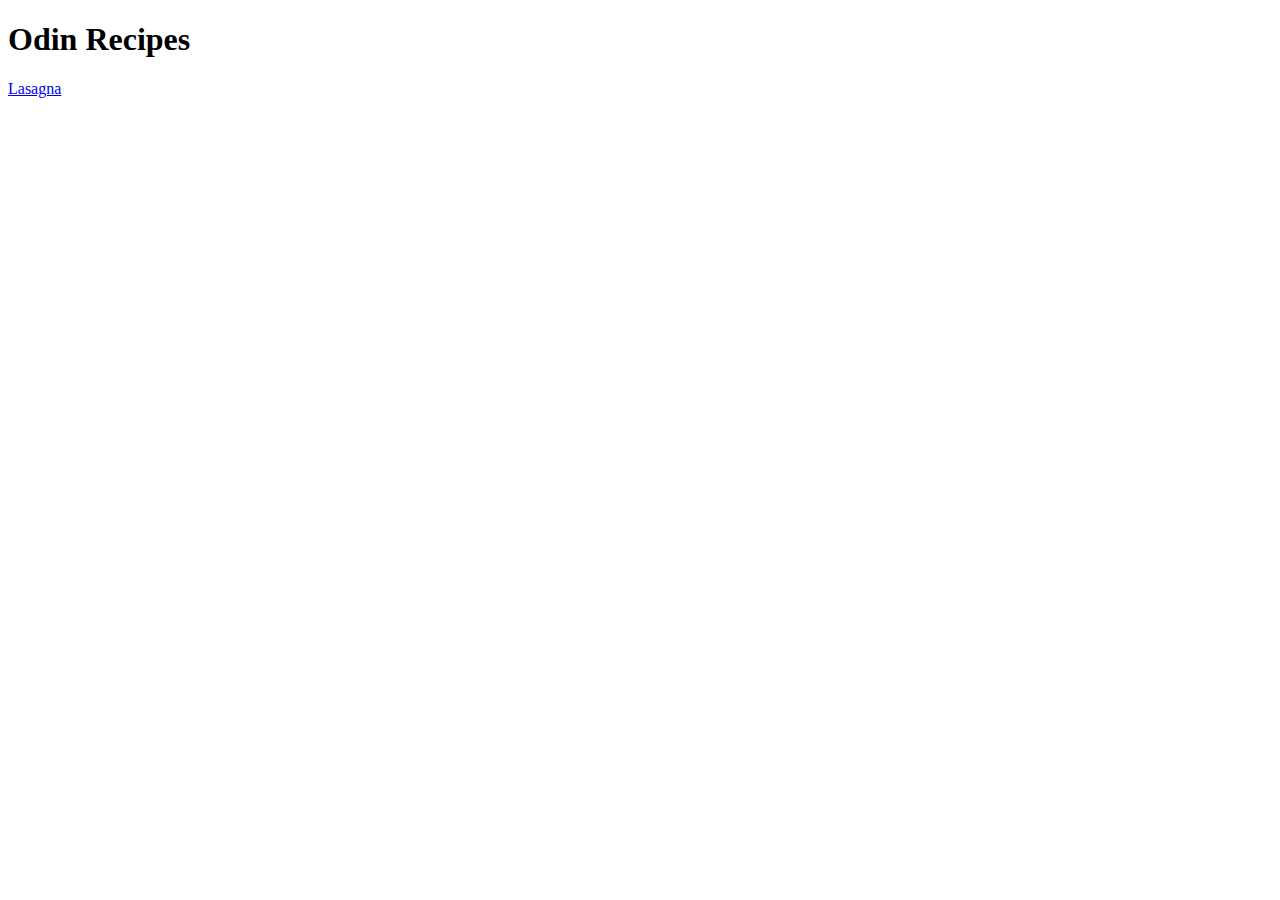
==== index.html @ 92fed15d "Set initial structure and add lasagna recipe page" ====
<!DOCTYPE html>
<html lang="en">
<head>
    <meta charset="UTF-8">
    <meta http-equiv="X-UA-Compatible" content="IE=edge">
    <meta name="viewport" content="width=device-width, initial-scale=1.0">
    <title>Odin Recipes</title>
</head>
<body>
    <h1>Odin Recipes</h1>
    <a href="recipes/lasagna.html">Lasagna</a>
</body>
</html>
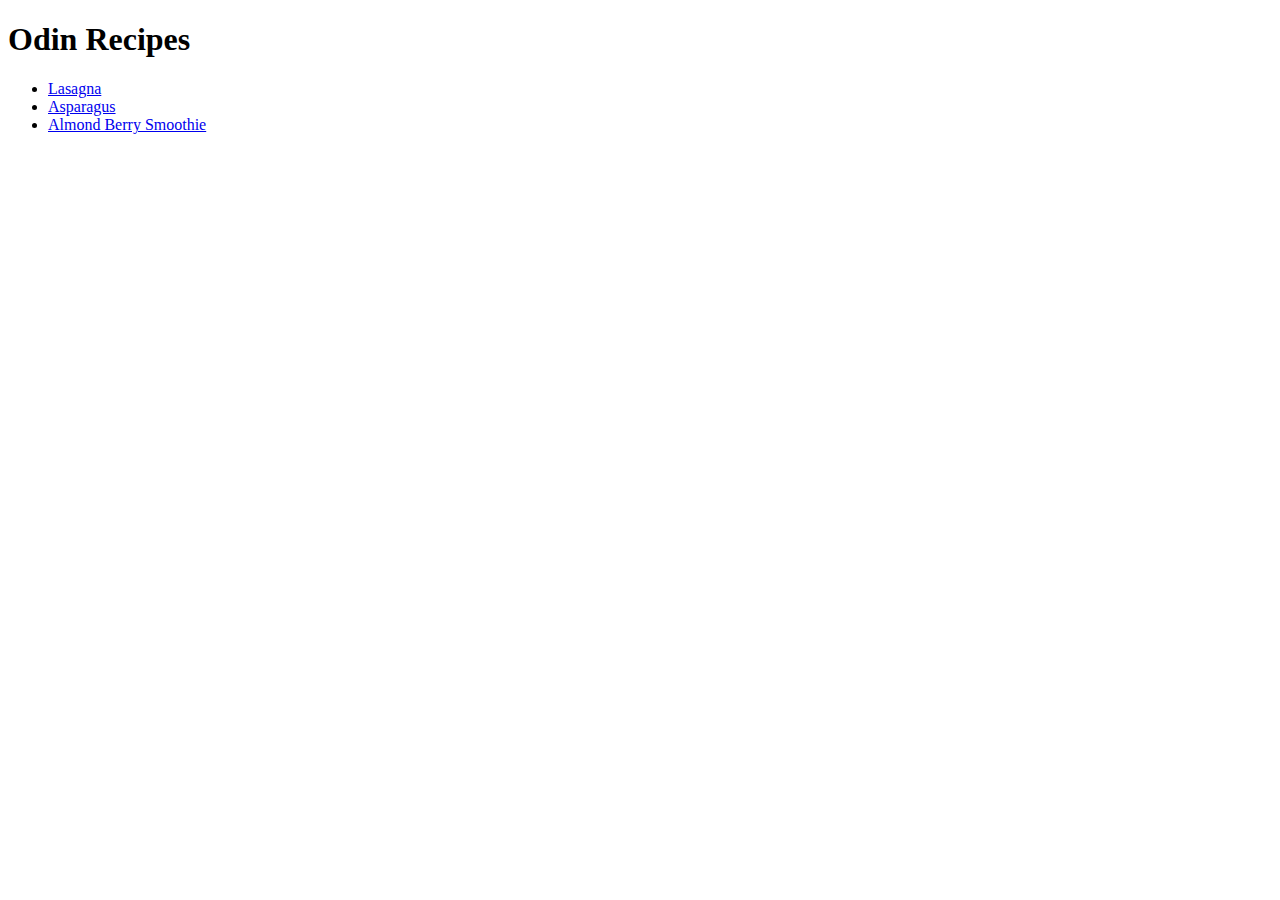
==== commit 0d18a669: "Add two recipes" ====
--- a/index.html
+++ b/index.html
@@ -8,6 +8,10 @@
 </head>
 <body>
     <h1>Odin Recipes</h1>
-    <a href="recipes/lasagna.html">Lasagna</a>
+    <ul>
+        <li><a href="recipes/lasagna.html">Lasagna</a></li>
+        <li><a href="recipes/asparagus.html">Asparagus</a></li>
+        <li><a href="recipes/almond-berry-smoothie.html">Almond Berry Smoothie</a></li>
+    </ul>
 </body>
 </html>